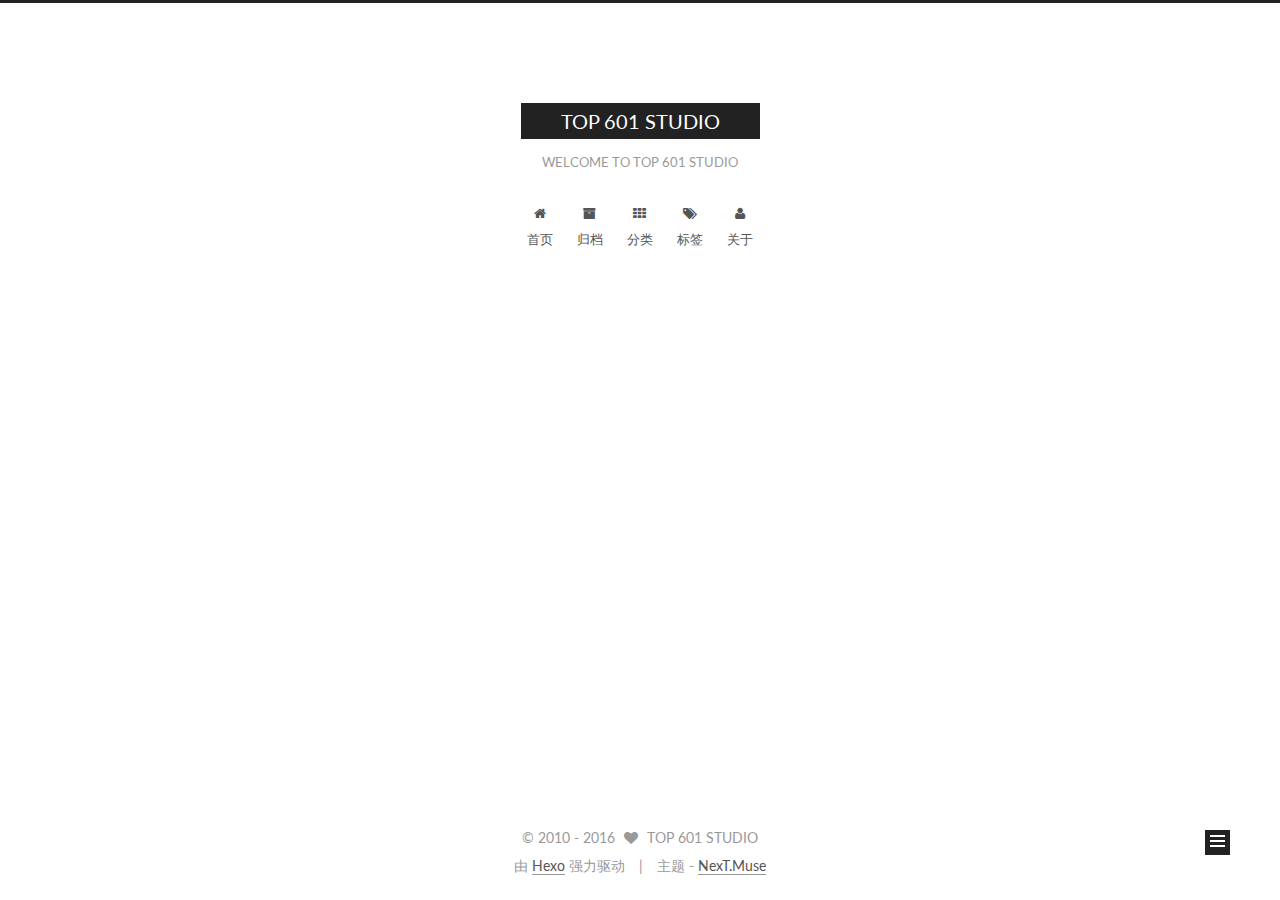
==== about/index.html @ 5bbeb70d "Site updated: 2016-04-20 16:10:48" ====
<!doctype html>



  


<html class="theme-next muse use-motion">
<head>
  <meta charset="UTF-8"/>
<meta http-equiv="X-UA-Compatible" content="IE=edge,chrome=1" />
<meta name="viewport" content="width=device-width, initial-scale=1, maximum-scale=1"/>



<meta http-equiv="Cache-Control" content="no-transform" />
<meta http-equiv="Cache-Control" content="no-siteapp" />












  <link href="/vendors/fancybox/source/jquery.fancybox.css?v=2.1.5" rel="stylesheet" type="text/css"/>




  
  
  
  

  
    
    
  

  

  

  

  

  
    
    
    <link href="//fonts.googleapis.com/css?family=Lato:300,300italic,400,400italic,700,700italic&subset=latin,latin-ext" rel="stylesheet" type="text/css">
  




<link href="/vendors/font-awesome/css/font-awesome.min.css?v=4.4.0" rel="stylesheet" type="text/css" />

<link href="/css/main.css?v=5.0.1" rel="stylesheet" type="text/css" />


  <meta name="keywords" content="Hexo, NexT" />




  


  <link rel="alternate" href="/atom.xml" title="TOP 601 STUDIO" type="application/atom+xml" />




  <link rel="shortcut icon" type="image/x-icon" href="/favicon.ico?v=5.0.1" />






<meta name="description">
<meta property="og:type" content="website">
<meta property="og:title" content="about">
<meta property="og:url" content="https://top601.github.io/about/index.html">
<meta property="og:site_name" content="TOP 601 STUDIO">
<meta property="og:description">
<meta property="og:updated_time" content="2016-04-20T06:21:09.477Z">
<meta name="twitter:card" content="summary">
<meta name="twitter:title" content="about">
<meta name="twitter:description">



<script type="text/javascript" id="hexo.configuration">
  var NexT = window.NexT || {};
  var CONFIG = {
    scheme: 'Muse',
    sidebar: {"position":"left","display":"post"},
    fancybox: true,
    motion: true,
    duoshuo: {
      userId: 0,
      author: '博主'
    }
  };
</script>

  <title>
  

  
    about | TOP 601 STUDIO
  
</title>
</head>

<body itemscope itemtype="http://schema.org/WebPage" lang="zh-Hans">

  



  <script type="text/javascript">
    var _hmt = _hmt || [];
    (function() {
      var hm = document.createElement("script");
      hm.src = "//hm.baidu.com/hm.js?a61dfd473d223301141bd501f317852b";
      var s = document.getElementsByTagName("script")[0];
      s.parentNode.insertBefore(hm, s);
    })();
  </script>








  
  
    
  

  <div class="container one-collumn sidebar-position-left  ">
    <div class="headband"></div>

    <header id="header" class="header" itemscope itemtype="http://schema.org/WPHeader">
      <div class="header-inner"><div class="site-meta ">
  

  <div class="custom-logo-site-title">
    <a href="/"  class="brand" rel="start">
      <span class="logo-line-before"><i></i></span>
      <span class="site-title">TOP 601 STUDIO</span>
      <span class="logo-line-after"><i></i></span>
    </a>
  </div>
  <p class="site-subtitle">WELCOME TO TOP 601 STUDIO</p>
</div>

<div class="site-nav-toggle">
  <button>
    <span class="btn-bar"></span>
    <span class="btn-bar"></span>
    <span class="btn-bar"></span>
  </button>
</div>

<nav class="site-nav">
  

  
    <ul id="menu" class="menu">
      
        
        <li class="menu-item menu-item-home">
          <a href="/" rel="section">
            
              <i class="menu-item-icon fa fa-home fa-fw"></i> <br />
            
            首页
          </a>
        </li>
      
        
        <li class="menu-item menu-item-archives">
          <a href="/archives" rel="section">
            
              <i class="menu-item-icon fa fa-archive fa-fw"></i> <br />
            
            归档
          </a>
        </li>
      
        
        <li class="menu-item menu-item-categories">
          <a href="/categories" rel="section">
            
              <i class="menu-item-icon fa fa-th fa-fw"></i> <br />
            
            分类
          </a>
        </li>
      
        
        <li class="menu-item menu-item-tags">
          <a href="/tags" rel="section">
            
              <i class="menu-item-icon fa fa-tags fa-fw"></i> <br />
            
            标签
          </a>
        </li>
      
        
        <li class="menu-item menu-item-about">
          <a href="/about" rel="section">
            
              <i class="menu-item-icon fa fa-user fa-fw"></i> <br />
            
            关于
          </a>
        </li>
      

      
    </ul>
  

  
</nav>

 </div>
    </header>

    <main id="main" class="main">
      <div class="main-inner">
        <div class="content-wrap">
          <div id="content" class="content">
            

  <div id="posts" class="posts-expand">
    
    
      
    
  </div>


          </div>
          


          
  <div class="comments" id="comments">
    
      <div id="disqus_thread">
        <noscript>
          Please enable JavaScript to view the
          <a href="//disqus.com/?ref_noscript">comments powered by Disqus.</a>
        </noscript>
      </div>
    
  </div>


        </div>
        
          
  
  <div class="sidebar-toggle">
    <div class="sidebar-toggle-line-wrap">
      <span class="sidebar-toggle-line sidebar-toggle-line-first"></span>
      <span class="sidebar-toggle-line sidebar-toggle-line-middle"></span>
      <span class="sidebar-toggle-line sidebar-toggle-line-last"></span>
    </div>
  </div>

  <aside id="sidebar" class="sidebar">
    <div class="sidebar-inner">

      

      

      <section class="site-overview sidebar-panel  sidebar-panel-active ">
        <div class="site-author motion-element" itemprop="author" itemscope itemtype="http://schema.org/Person">
          <img class="site-author-image" itemprop="image"
               src="/avatar.jpg"
               alt="TOP 601 STUDIO" />
          <p class="site-author-name" itemprop="name">TOP 601 STUDIO</p>
          <p class="site-description motion-element" itemprop="description"></p>
        </div>
        <nav class="site-state motion-element">
          <div class="site-state-item site-state-posts">
            <a href="/archives">
              <span class="site-state-item-count">1</span>
              <span class="site-state-item-name">日志</span>
            </a>
          </div>

          

          

        </nav>

        
          <div class="feed-link motion-element">
            <a href="/atom.xml" rel="alternate">
              <i class="fa fa-rss"></i>
              RSS
            </a>
          </div>
        

        <div class="links-of-author motion-element">
          
            
              <span class="links-of-author-item">
                <a href="https://github.com/top601" target="_blank" title="github">
                  
                    <i class="fa fa-globe"></i>
                  
                  github
                </a>
              </span>
            
              <span class="links-of-author-item">
                <a href="https://twitter.com/top601studio" target="_blank" title="twitter">
                  
                    <i class="fa fa-globe"></i>
                  
                  twitter
                </a>
              </span>
            
              <span class="links-of-author-item">
                <a href="http://weibo.com/NT3M5E" target="_blank" title="weibo">
                  
                    <i class="fa fa-globe"></i>
                  
                  weibo
                </a>
              </span>
            
          
        </div>

        
        

        
        
          <div class="links-of-blogroll motion-element">
            <div class="links-of-blogroll-title">
              <i class="fa fa-globe fa-fw"></i>
              Links
            </div>
            <ul class="links-of-blogroll-list">
              
                <li class="links-of-blogroll-item">
                  <a href="https://1q86.github.io/" title="1Q86" target="_blank">1Q86</a>
                </li>
              
            </ul>
          </div>
        

      </section>

      

    </div>
  </aside>


        
      </div>
    </main>

    <footer id="footer" class="footer">
      <div class="footer-inner">
        <div class="copyright" >
  
  &copy;  2010 - 
  <span itemprop="copyrightYear">2016</span>
  <span class="with-love">
    <i class="fa fa-heart"></i>
  </span>
  <span class="author" itemprop="copyrightHolder">TOP 601 STUDIO</span>
</div>

<div class="powered-by">
  由 <a class="theme-link" href="http://hexo.io">Hexo</a> 强力驱动
</div>

<div class="theme-info">
  主题 -
  <a class="theme-link" href="https://github.com/iissnan/hexo-theme-next">
    NexT.Muse
  </a>
</div>

        

        
      </div>
    </footer>

    <div class="back-to-top">
      <i class="fa fa-arrow-up"></i>
    </div>
  </div>

  

<script type="text/javascript">
  if (Object.prototype.toString.call(window.Promise) !== '[object Function]') {
    window.Promise = null;
  }
</script>









  



  
  <script type="text/javascript" src="/vendors/jquery/index.js?v=2.1.3"></script>

  
  <script type="text/javascript" src="/vendors/fastclick/lib/fastclick.min.js?v=1.0.6"></script>

  
  <script type="text/javascript" src="/vendors/jquery_lazyload/jquery.lazyload.js?v=1.9.7"></script>

  
  <script type="text/javascript" src="/vendors/velocity/velocity.min.js?v=1.2.1"></script>

  
  <script type="text/javascript" src="/vendors/velocity/velocity.ui.min.js?v=1.2.1"></script>

  
  <script type="text/javascript" src="/vendors/fancybox/source/jquery.fancybox.pack.js?v=2.1.5"></script>


  


  <script type="text/javascript" src="/js/src/utils.js?v=5.0.1"></script>

  <script type="text/javascript" src="/js/src/motion.js?v=5.0.1"></script>



  
  

  

  


  <script type="text/javascript" src="/js/src/bootstrap.js?v=5.0.1"></script>



  



  

    <script type="text/javascript">
      var disqus_shortname = 'top601studio';
      var disqus_identifier = 'about/index.html';
      var disqus_title = 'about';
      var disqus_url = 'https://top601.github.io/about/index.html';

      function run_disqus_script(disqus_script){
        var dsq = document.createElement('script');
        dsq.type = 'text/javascript';
        dsq.async = true;
        dsq.src = '//' + disqus_shortname + '.disqus.com/' + disqus_script;
        (document.getElementsByTagName('head')[0] || document.getElementsByTagName('body')[0]).appendChild(dsq);
      }

      run_disqus_script('count.js');
      
        run_disqus_script('embed.js');
      
    </script>
  



  
  
  

  

  

</body>
</html>
---- css/main.css ----
/* normalize.css v3.0.2 | MIT License | git.io/normalize */
html {
  font-family: sans-serif; /* 1 */
  -ms-text-size-adjust: 100%; /* 2 */
  -webkit-text-size-adjust: 100%; /* 2 */
}
body {
  margin: 0;
}
article,
aside,
details,
figcaption,
figure,
footer,
header,
hgroup,
main,
menu,
nav,
section,
summary {
  display: block;
}
audio,
canvas,
progress,
video {
  display: inline-block; /* 1 */
  vertical-align: baseline; /* 2 */
}
audio:not([controls]) {
  display: none;
  height: 0;
}
[hidden],
template {
  display: none;
}
a {
  background-color: transparent;
}
a:active,
a:hover {
  outline: 0;
}
abbr[title] {
  border-bottom: 1px dotted;
}
b,
strong {
  font-weight: bold;
}
dfn {
  font-style: italic;
}
h1 {
  font-size: 2em;
  margin: 0.67em 0;
}
mark {
  background: #ff0;
  color: #000;
}
small {
  font-size: 80%;
}
sub,
sup {
  font-size: 75%;
  line-height: 0;
  position: relative;
  vertical-align: baseline;
}
sup {
  top: -0.5em;
}
sub {
  bottom: -0.25em;
}
img {
  border: 0;
}
svg:not(:root) {
  overflow: hidden;
}
figure {
  margin: 1em 40px;
}
hr {
  -moz-box-sizing: content-box;
  box-sizing: content-box;
  height: 0;
}
pre {
  overflow: auto;
}
code,
kbd,
pre,
samp {
  font-family: monospace, monospace;
  font-size: 1em;
}
button,
input,
optgroup,
select,
textarea {
  color: inherit; /* 1 */
  font: inherit; /* 2 */
  margin: 0; /* 3 */
}
button {
  overflow: visible;
}
button,
select {
  text-transform: none;
}
button,
html input[type="button"],
input[type="reset"],
input[type="submit"] {
  -webkit-appearance: button; /* 2 */
  cursor: pointer; /* 3 */
}
button[disabled],
html input[disabled] {
  cursor: default;
}
button::-moz-focus-inner,
input::-moz-focus-inner {
  border: 0;
  padding: 0;
}
input {
  line-height: normal;
}
input[type="checkbox"],
input[type="radio"] {
  box-sizing: border-box; /* 1 */
  padding: 0; /* 2 */
}
input[type="number"]::-webkit-inner-spin-button,
input[type="number"]::-webkit-outer-spin-button {
  height: auto;
}
input[type="search"] {
  -webkit-appearance: textfield; /* 1 */
  -moz-box-sizing: content-box;
  -webkit-box-sizing: content-box; /* 2 */
  box-sizing: content-box;
}
input[type="search"]::-webkit-search-cancel-button,
input[type="search"]::-webkit-search-decoration {
  -webkit-appearance: none;
}
fieldset {
  border: 1px solid #c0c0c0;
  margin: 0 2px;
  padding: 0.35em 0.625em 0.75em;
}
legend {
  border: 0; /* 1 */
  padding: 0; /* 2 */
}
textarea {
  overflow: auto;
}
optgroup {
  font-weight: bold;
}
table {
  border-collapse: collapse;
  border-spacing: 0;
}
td,
th {
  padding: 0;
}
::selection {
  background: #262a30;
  color: #fff;
}
body {
  position: relative;
  font-family: 'Lato', "PingFang SC", "Microsoft YaHei", sans-serif;
  font-size: 14px;
  line-height: 2;
  color: #555;
  background: #fff;
}
@media (max-width: 767px) {
  body {
    padding-right: 0 !important;
  }
}
@media (min-width: 768px) and (max-width: 991px) {
  body {
    padding-right: 0 !important;
  }
}
@media (min-width: 1600px) {
  body {
    font-size: 16px;
  }
}
h1,
h2,
h3,
h4,
h5,
h6 {
  margin: 0;
  padding: 0;
  font-weight: bold;
  line-height: 1.5;
  font-family: 'Lato', "PingFang SC", "Microsoft YaHei", sans-serif;
}
h2,
h3,
h4,
h5,
h6 {
  margin: 20px 0 15px;
}
h1 {
  font-size: 22px;
}
@media (max-width: 767px) {
  h1 {
    font-size: 18px;
  }
}
h2 {
  font-size: 20px;
}
@media (max-width: 767px) {
  h2 {
    font-size: 16px;
  }
}
h3 {
  font-size: 18px;
}
@media (max-width: 767px) {
  h3 {
    font-size: 14px;
  }
}
h4 {
  font-size: 16px;
}
@media (max-width: 767px) {
  h4 {
    font-size: 12px;
  }
}
h5 {
  font-size: 14px;
}
@media (max-width: 767px) {
  h5 {
    font-size: 10px;
  }
}
h6 {
  font-size: 12px;
}
@media (max-width: 767px) {
  h6 {
    font-size: 8px;
  }
}
p {
  margin: 0 0 25px 0;
}
a {
  color: #555;
  text-decoration: none;
  border-bottom: 1px solid #999;
  word-wrap: break-word;
}
a:hover {
  color: #222;
  border-bottom-color: #222;
}
ul {
  list-style: none;
}
blockquote {
  margin: 0;
  padding: 0;
}
img {
  display: block;
  margin: auto;
  max-width: 100%;
  height: auto;
}
hr {
  margin: 40px 0;
  height: 3px;
  border: none;
  background-color: #ddd;
  background-image: repeating-linear-gradient(-45deg, #fff, #fff 4px, transparent 4px, transparent 8px);
}
blockquote {
  padding: 0 15px;
  color: #666;
  border-left: 4px solid #ddd;
}
blockquote cite::before {
  content: "-";
  padding: 0 5px;
}
dt {
  font-weight: 700;
}
dd {
  margin: 0;
  padding: 0;
}
.text-left {
  text-align: left;
}
.text-center {
  text-align: center;
}
.text-right {
  text-align: right;
}
.text-justify {
  text-align: justify;
}
.text-nowrap {
  white-space: nowrap;
}
.text-lowercase {
  text-transform: lowercase;
}
.text-uppercase {
  text-transform: uppercase;
}
.text-capitalize {
  text-transform: capitalize;
}
.center-block {
  display: block;
  margin-left: auto;
  margin-right: auto;
}
.clearfix:before,
.clearfix:after {
  content: " ";
  display: table;
}
.clearfix:after {
  clear: both;
}
.pullquote {
  width: 45%;
}
.pullquote.left {
  float: left;
  margin-left: 5px;
  margin-right: 10px;
}
.pullquote.right {
  float: right;
  margin-left: 10px;
  margin-right: 5px;
}
.highlight table,
.gist table {
  width: auto;
}
.highlight table td,
.gist table td {
  border: none;
}
.highlight a,
.gist a {
  color: #222 !important;
  text-decoration: none !important;
}
.affix.affix.affix {
  position: fixed;
}
.translation {
  margin-top: -20px;
  font-size: 14px;
  color: #999;
}
.scrollbar-measure {
  width: 100px;
  height: 100px;
  overflow: scroll;
  position: absolute;
  top: -9999px;
}
.use-motion .motion-element {
  opacity: 0;
}
#local-search-input {
  padding: 3px;
  border: none;
  text-indent: 14px;
  border-radius: 0;
  width: 140px;
  outline: none;
  border-bottom: 1px solid #999;
  background: inherit;
  opacity: 0.5;
}
#local-search-input:focus {
  opacity: 1;
}
.search-icon {
  position: absolute;
  top: 9px;
}
table {
  margin: 20px 0;
  width: 100%;
  border-collapse: collapse;
  border-spacing: 0;
  border: 1px solid #ddd;
  font-size: 14px;
  table-layout: fixed;
  word-wrap: break-word;
}
table>tbody>tr:nth-of-type(odd) {
  background-color: #f9f9f9;
}
table>tbody>tr:hover {
  background-color: #f5f5f5;
}
caption,
th,
td {
  padding: 8px;
  text-align: left;
  vertical-align: middle;
  font-weight: normal;
}
th,
td {
  border-bottom: 3px solid #ddd;
  border-right: 1px solid #eee;
}
th {
  padding-bottom: 10px;
  font-weight: 700;
}
td {
  border-bottom-width: 1px;
}
html,
body {
  height: 100%;
}
.container {
  position: relative;
  min-height: 100%;
}
.header-inner {
  margin: 0 auto;
  padding: 100px 0 70px;
  width: 700px;
}
@media (min-width: 1600px) {
  .container .header-inner {
    width: 900px;
  }
}
.main {
  padding-bottom: 150px;
}
.main-inner {
  margin: 0 auto;
  width: 700px;
}
@media (min-width: 1600px) {
  .container .main-inner {
    width: 900px;
  }
}
.footer {
  position: absolute;
  left: 0;
  bottom: 0;
  width: 100%;
  min-height: 50px;
}
.footer-inner {
  box-sizing: border-box;
  margin: 20px auto;
  width: 700px;
}
@media (min-width: 1600px) {
  .container .footer-inner {
    width: 900px;
  }
}
pre,
.highlight {
  overflow: auto;
  margin: 20px 0;
  padding: 15px;
  font-size: 13px;
  color: #4d4d4c;
  background: #f7f7f7;
  line-height: 1.6;
}
pre,
code {
  font-family: consolas, Menlo, "PingFang SC", "Microsoft YaHei", monospace;
}
code {
  padding: 2px 4px;
  word-break: break-all;
  color: #555;
  background: #eee;
  border-radius: 4px;
  font-size: 13px;
}
pre code {
  padding: 0;
  color: #4d4d4c;
  background: none;
  text-shadow: none;
}
.highlight pre {
  border: none;
  margin: 0;
  padding: 1px;
}
.highlight table {
  margin: 0;
  width: auto;
  border: none;
}
.highlight td {
  border: none;
  padding: 0;
}
.highlight figcaption {
  font-size: 0.85em;
  color: #8e908c;
  line-height: 1em;
  margin-bottom: 1em;
}
.highlight figcaption:before,
.highlight figcaption:after {
  content: " ";
  display: table;
}
.highlight figcaption:after {
  clear: both;
}
.highlight figcaption a {
  float: right;
}
.highlight .gutter pre {
  color: #666;
  text-align: right;
  padding-right: 20px;
}
.highlight .line {
  height: 20px;
}
pre .comment {
  color: #8e908c;
}
pre .variable,
pre .attribute,
pre .tag,
pre .regexp,
pre .ruby .constant,
pre .xml .tag .title,
pre .xml .pi,
pre .xml .doctype,
pre .html .doctype,
pre .css .id,
pre .css .class,
pre .css .pseudo {
  color: #c82829;
}
pre .number,
pre .preprocessor,
pre .built_in,
pre .literal,
pre .params,
pre .constant,
pre .command {
  color: #f5871f;
}
pre .ruby .class .title,
pre .css .rules .attribute,
pre .string,
pre .value,
pre .inheritance,
pre .header,
pre .ruby .symbol,
pre .xml .cdata,
pre .special,
pre .number,
pre .formula {
  color: #718c00;
}
pre .title,
pre .css .hexcolor {
  color: #3e999f;
}
pre .function,
pre .python .decorator,
pre .python .title,
pre .ruby .function .title,
pre .ruby .title .keyword,
pre .perl .sub,
pre .javascript .title,
pre .coffeescript .title {
  color: #4271ae;
}
pre .keyword,
pre .javascript .function {
  color: #8959a8;
}
.full-image.full-image.full-image {
  border: none;
  max-width: 100%;
  width: auto;
  margin: 20px auto;
}
@media (min-width: 992px) {
  .full-image.full-image.full-image {
    max-width: none;
    width: 126%;
    margin: 0 -13%;
  }
}
.blockquote-center,
.page-home .post-type-quote blockquote,
.page-post-detail .post-type-quote blockquote {
  position: relative;
  margin: 40px 0;
  padding: 0;
  border-left: none;
  text-align: center;
}
.blockquote-center::before,
.page-home .post-type-quote blockquote::before,
.page-post-detail .post-type-quote blockquote::before,
.blockquote-center::after,
.page-home .post-type-quote blockquote::after,
.page-post-detail .post-type-quote blockquote::after {
  position: absolute;
  content: ' ';
  display: block;
  width: 100%;
  height: 24px;
  opacity: 0.2;
  background-repeat: no-repeat;
  background-position: 0 -6px;
  background-size: 22px 22px;
}
.blockquote-center::before,
.page-home .post-type-quote blockquote::before,
.page-post-detail .post-type-quote blockquote::before {
  top: -20px;
  background-image: url("../images/quote-l.svg");
  border-top: 1px solid #ccc;
}
.blockquote-center::after,
.page-home .post-type-quote blockquote::after,
.page-post-detail .post-type-quote blockquote::after {
  bottom: -20px;
  background-image: url("../images/quote-r.svg");
  border-bottom: 1px solid #ccc;
  background-position: 100% 8px;
}
.blockquote-center p,
.page-home .post-type-quote blockquote p,
.page-post-detail .post-type-quote blockquote p,
.blockquote-center div,
.page-home .post-type-quote blockquote div,
.page-post-detail .post-type-quote blockquote div {
  text-align: center;
}
.post .post-body .group-picture img {
  box-sizing: border-box;
  padding: 0 3px;
  border: none;
}
.post .group-picture-row {
  overflow: hidden;
  margin-top: 6px;
}
.post .group-picture-row:first-child {
  margin-top: 0;
}
.post .group-picture-column {
  float: left;
}
.page-post-detail .post-body .group-picture-column {
  float: none;
  margin-top: 10px;
  width: auto !important;
}
.page-post-detail .post-body .group-picture-column img {
  margin: 0 auto;
}
.page-archive .group-picture-container {
  overflow: hidden;
}
.page-archive .group-picture-row {
  float: left;
}
.page-archive .group-picture-row:first-child {
  margin-top: 6px;
}
.page-archive .group-picture-column {
  max-width: 150px;
  max-height: 150px;
}
.btn {
  display: inline-block;
  padding: 0 20px;
  font-size: 14px;
  color: #fff;
  background: #222;
  border: 2px solid #222;
  text-decoration: none;
  border-radius: 0;
  transition-property: background-color;
  transition-duration: 0.2s;
  transition-timing-function: ease-in-out;
  transition-delay: 0s;
}
.btn:hover,
.post-more-link .btn:hover {
  border-color: #222;
  color: #222;
  background: #fff;
}
.btn-bar {
  display: block;
  width: 22px;
  height: 2px;
  background: #555;
  border-radius: 1px;
}
.btn-bar+.btn-bar {
  margin-top: 4px;
}
.pagination {
  margin: 120px 0 40px;
  text-align: center;
  border-top: 1px solid #eee;
}
.page-number-basic,
.pagination .prev,
.pagination .next,
.pagination .page-number,
.pagination .space {
  display: inline-block;
  position: relative;
  top: -1px;
  margin: 0 10px;
  padding: 0 10px;
  line-height: 30px;
}
@media (max-width: 767px) {
  .page-number-basic,
  .pagination .prev,
  .pagination .next,
  .pagination .page-number,
  .pagination .space {
    margin: 0 5px;
  }
}
.pagination .prev,
.pagination .next,
.pagination .page-number {
  border-bottom: 0;
  border-top: 1px solid #eee;
  transition-property: border-color;
  transition-duration: 0.2s;
  transition-timing-function: ease-in-out;
  transition-delay: 0s;
}
.pagination .prev:hover,
.pagination .next:hover,
.pagination .page-number:hover {
  border-top-color: #222;
}
.pagination .space {
  padding: 0;
  margin: 0;
}
.pagination .prev {
  margin-left: 0;
}
.pagination .next {
  margin-right: 0;
}
.pagination .page-number.current {
  color: #fff;
  background: #ccc;
  border-top-color: #ccc;
}
@media (max-width: 767px) {
  .pagination {
    border-top: none;
  }
  .pagination .prev,
  .pagination .next,
  .pagination .page-number {
    margin-bottom: 10px;
    border-top: 0;
    border-bottom: 1px solid #eee;
  }
  .pagination .prev:hover,
  .pagination .next:hover,
  .pagination .page-number:hover {
    border-bottom-color: #222;
  }
}
.comments {
  margin: 60px 20px 0;
}
.tag-cloud {
  text-align: center;
}
.tag-cloud a {
  display: inline-block;
  margin: 10px;
}
.back-to-top {
  box-sizing: border-box;
  position: fixed;
  bottom: -100px;
  right: 50px;
  z-index: 1050;
  padding: 0 6px;
  width: 25px;
  background: #222;
  font-size: 12px;
  opacity: 1;
  color: #fff;
  cursor: pointer;
  text-align: center;
  -webkit-transform: translateZ(0);
  transition-property: bottom;
  transition-duration: 0.2s;
  transition-timing-function: ease-in-out;
  transition-delay: 0s;
}
@media (max-width: 767px) {
  .back-to-top {
    display: none;
  }
}
@media (min-width: 768px) and (max-width: 991px) {
  .back-to-top {
    display: none;
  }
}
.back-to-top.back-to-top-on {
  bottom: 19px;
}
.header {
  background: #fff;
}
.header-inner {
  position: relative;
}
.headband {
  height: 3px;
  background: #222;
}
.site-meta {
  margin: 0;
  text-align: center;
}
@media (max-width: 767px) {
  .site-meta {
    text-align: center;
  }
}
.brand {
  position: relative;
  display: inline-block;
  padding: 0 40px;
  color: #fff;
  background: #222;
  border-bottom: none;
}
.brand:hover {
  color: #fff;
}
.logo {
  display: inline-block;
  margin-right: 5px;
  line-height: 36px;
  vertical-align: top;
}
.site-title {
  display: inline-block;
  vertical-align: top;
  line-height: 36px;
  font-size: 20px;
  font-weight: normal;
  font-family: 'Lato', "PingFang SC", "Microsoft YaHei", sans-serif;
}
.site-subtitle {
  margin-top: 10px;
  font-size: 13px;
  color: #999;
}
.use-motion .brand {
  opacity: 0;
}
.use-motion .logo,
.use-motion .site-title,
.use-motion .site-subtitle {
  opacity: 0;
  position: relative;
  top: -10px;
}
.site-nav-toggle {
  display: none;
  position: absolute;
  top: 10px;
  left: 10px;
}
@media (max-width: 767px) {
  .site-nav-toggle {
    display: block;
  }
}
.site-nav-toggle button {
  margin-top: 2px;
  padding: 9px 10px;
  background: transparent;
  border: none;
}
@media (max-width: 767px) {
  .site-nav {
    display: none;
    margin: 0 -10px;
    padding: 0 10px;
    clear: both;
    border-top: 1px solid #ddd;
  }
}
@media (min-width: 768px) and (max-width: 991px) {
  .site-nav {
    display: block !important;
  }
}
@media (min-width: 992px) {
  .site-nav {
    display: block !important;
  }
}
.menu {
  margin-top: 20px;
  padding-left: 0;
  text-align: center;
}
.menu .menu-item {
  display: inline-block;
  margin: 0 10px;
}
@media screen and (max-width: 767px) {
  .menu .menu-item {
    margin-top: 10px;
  }
}
.menu .menu-item a {
  display: block;
  font-size: 13px;
  text-transform: capitalize;
  line-height: inherit;
  border-bottom: 1px solid transparent;
  transition-property: border-color;
  transition-duration: 0.2s;
  transition-timing-function: ease-in-out;
  transition-delay: 0s;
}
.menu .menu-item a:hover {
  border-bottom-color: #222;
}
.menu .menu-item .fa {
  margin-right: 5px;
}
.use-motion .menu-item {
  opacity: 0;
}
.post-body {
  font-family: 'Lato', "PingFang SC", "Microsoft YaHei", sans-serif;
}
@media (max-width: 767px) {
  .post-body {
    word-break: break-all;
  }
}
.post-body .fancybox img {
  display: block !important;
  margin: 0 auto;
  cursor: pointer;
  cursor: zoom-in;
  cursor: -webkit-zoom-in;
}
.post-body .image-caption,
.post-body .figure .caption {
  margin: 10px auto 15px;
  text-align: center;
  font-size: 14px;
  color: #999;
  font-weight: bold;
  line-height: 1;
}
.post-sticky-flag {
  display: inline-block;
  font-size: 16px;
  -ms-transform: rotate(30deg);
  transform: rotate(30deg);
}
.posts-expand {
  padding-top: 40px;
}
@media (max-width: 767px) {
  .posts-expand {
    margin: 0 20px;
  }
  .post-body pre,
  .post-body .highlight {
    padding: 10px;
  }
  .post-body pre .gutter pre,
  .post-body .highlight .gutter pre {
    padding-right: 10px;
  }
}
@media (min-width: 992px) {
  .posts-expand .post-body {
    text-align: justify;
  }
}
.posts-expand .post-body h2,
.posts-expand .post-body h3,
.posts-expand .post-body h4,
.posts-expand .post-body h5,
.posts-expand .post-body h6 {
  padding-top: 10px;
}
.posts-expand .post-body h2 .header-anchor,
.posts-expand .post-body h3 .header-anchor,
.posts-expand .post-body h4 .header-anchor,
.posts-expand .post-body h5 .header-anchor,
.posts-expand .post-body h6 .header-anchor {
  float: right;
  margin-left: 10px;
  color: #ccc;
  border-bottom-style: none;
  visibility: hidden;
}
.posts-expand .post-body h2 .header-anchor:hover,
.posts-expand .post-body h3 .header-anchor:hover,
.posts-expand .post-body h4 .header-anchor:hover,
.posts-expand .post-body h5 .header-anchor:hover,
.posts-expand .post-body h6 .header-anchor:hover {
  color: inherit;
}
.posts-expand .post-body h2:hover .header-anchor,
.posts-expand .post-body h3:hover .header-anchor,
.posts-expand .post-body h4:hover .header-anchor,
.posts-expand .post-body h5:hover .header-anchor,
.posts-expand .post-body h6:hover .header-anchor {
  visibility: visible;
}
.posts-expand .post-body ul li {
  list-style: circle;
}
.posts-expand .post-body img {
  box-sizing: border-box;
  margin: auto;
  padding: 3px;
  border: 1px solid #ddd;
}
.posts-expand .fancybox img {
  margin: 0 auto;
}
@media (max-width: 767px) {
  .posts-collapse {
    margin: 0 20px;
  }
  .posts-collapse .post-title,
  .posts-collapse .post-meta {
    display: block;
    width: auto;
    text-align: left;
  }
}
.posts-collapse {
  position: relative;
  z-index: 1010;
  margin-left: 55px;
}
.posts-collapse::after {
  content: " ";
  position: absolute;
  top: 20px;
  left: 0;
  margin-left: -2px;
  width: 4px;
  height: 100%;
  background: #f5f5f5;
  z-index: -1;
}
@media (max-width: 767px) {
  .posts-collapse {
    margin: 0 20px;
  }
}
.posts-collapse .collection-title {
  position: relative;
  margin: 60px 0;
}
.posts-collapse .collection-title h2 {
  margin-left: 20px;
}
.posts-collapse .collection-title small {
  color: #bbb;
}
.posts-collapse .collection-title::before {
  content: " ";
  position: absolute;
  left: 0;
  top: 50%;
  margin-left: -4px;
  margin-top: -4px;
  width: 8px;
  height: 8px;
  background: #bbb;
  border-radius: 50%;
}
.posts-collapse .post {
  margin: 30px 0;
}
.posts-collapse .post-header {
  position: relative;
  transition-duration: 0.2s;
  transition-timing-function: ease-in-out;
  transition-delay: 0s;
  transition-property: border;
  border-bottom: 1px dashed #ccc;
}
.posts-collapse .post-header::before {
  content: " ";
  position: absolute;
  left: 0;
  top: 12px;
  width: 6px;
  height: 6px;
  margin-left: -4px;
  background: #bbb;
  border-radius: 50%;
  border: 1px solid #fff;
  transition-duration: 0.2s;
  transition-timing-function: ease-in-out;
  transition-delay: 0s;
  transition-property: background;
}
.posts-collapse .post-header:hover {
  border-bottom-color: #666;
}
.posts-collapse .post-header:hover::before {
  background: #222;
}
.posts-collapse .post-meta {
  position: absolute;
  font-size: 12px;
  left: 20px;
  top: 5px;
}
.posts-collapse .post-comments-count {
  display: none;
}
.posts-collapse .post-title {
  margin-left: 60px;
  font-size: 16px;
  font-weight: normal;
  line-height: inherit;
}
.posts-collapse .post-title::after {
  margin-left: 3px;
  opacity: 0.6;
}
.posts-collapse .post-title a {
  color: #666;
  border-bottom: none;
}
.page-home .post-type-quote .post-header,
.page-post-detail .post-type-quote .post-header,
.page-home .post-type-quote .post-tags,
.page-post-detail .post-type-quote .post-tags {
  display: none;
}
.posts-expand .post-title {
  font-size: 26px;
  text-align: center;
  word-break: break-word;
}
@media (max-width: 767px) {
  .posts-expand .post-title {
    font-size: 22px;
  }
}
.posts-expand .post-title-link {
  display: inline-block;
  position: relative;
  color: #555;
  border-bottom: none;
  line-height: 1.2;
  vertical-align: top;
}
.posts-expand .post-title-link::before {
  content: "";
  position: absolute;
  width: 100%;
  height: 2px;
  bottom: 0;
  left: 0;
  background-color: #000;
  visibility: hidden;
  transform: scaleX(0);
  transition-duration: 0.2s;
  transition-timing-function: ease-in-out;
  transition-delay: 0s;
}
.posts-expand .post-title-link:hover::before {
  visibility: visible;
  transform: scaleX(1);
}
.posts-expand .post-title-link .fa {
  font-size: 16px;
}
.posts-expand .post-meta {
  margin: 3px 0 60px 0;
  color: #999;
  font-family: 'Lato', "PingFang SC", "Microsoft YaHei", sans-serif;
  font-size: 12px;
  text-align: center;
}
.posts-expand .post-meta .post-category-list {
  display: inline-block;
  margin: 0;
  padding: 3px;
}
.posts-expand .post-meta .post-category-list-link {
  color: #999;
}
.post-meta-item-icon {
  display: none;
  margin-right: 3px;
}
@media (min-width: 768px) and (max-width: 991px) {
  .post-meta-item-icon {
    display: inline-block;
  }
}
@media (max-width: 767px) {
  .post-meta-item-icon {
    display: inline-block;
  }
}
@media (min-width: 768px) and (max-width: 991px) {
  .post-meta-item-text {
    display: none;
  }
}
@media (max-width: 767px) {
  .post-meta-item-text {
    display: none;
  }
}
@media (max-width: 767px) {
  .posts-expand .post-comments-count {
    display: none;
  }
}
.post-more-link {
  margin-top: 50px;
}
.post-more-link .btn {
  color: #fff;
  font-size: 14px;
  background: #222;
  border-radius: 0;
  line-height: 2;
}
.posts-expand .post-tags {
  margin-top: 40px;
  text-align: center;
}
.posts-expand .post-tags a {
  display: inline-block;
  margin-right: 10px;
  font-size: 13px;
}
.post-nav {
  overflow: hidden;
  margin-top: 60px;
  padding: 10px;
  white-space: nowrap;
  border-top: 1px solid #eee;
}
.post-nav-item {
  display: inline-block;
  width: 50%;
  white-space: normal;
}
.post-nav-item a {
  position: relative;
  display: inline-block;
  line-height: 25px;
  font-size: 14px;
  color: #555;
  border-bottom: none;
}
.post-nav-item a:hover {
  color: #222;
  border-bottom: none;
}
.post-nav-item a:active {
  top: 2px;
}
.post-nav-item a i {
  font-size: 12px;
}
.post-nav-prev {
  text-align: right;
}
.posts-expand .post-eof {
  display: block;
  margin: 80px auto 60px;
  width: 8%;
  height: 1px;
  background: #ccc;
  text-align: center;
}
.post:last-child .post-eof.post-eof.post-eof {
  display: none;
}
.post-gallery {
  display: table;
  table-layout: fixed;
  width: 100%;
  border-collapse: separate;
}
.post-gallery-row {
  display: table-row;
}
.post-gallery .post-gallery-img {
  display: table-cell;
  text-align: center;
  vertical-align: middle;
  border: none;
}
.post-gallery .post-gallery-img img {
  max-width: 100%;
  max-height: 100%;
  border: none;
}
.fancybox-close,
.fancybox-close:hover {
  border: none;
}
.sidebar {
  position: fixed;
  right: 0;
  top: 0;
  bottom: 0;
  width: 0;
  z-index: 1040;
  box-shadow: inset 0 2px 6px #000;
  background: #222;
  -webkit-transform: translateZ(0);
}
.sidebar a {
  color: #999;
  border-bottom-color: #555;
}
.sidebar a:hover {
  color: #eee;
}
@media (min-width: 768px) and (max-width: 991px) {
  .sidebar {
    display: none !important;
  }
}
@media (max-width: 767px) {
  .sidebar {
    display: none !important;
  }
}
.sidebar-inner {
  position: relative;
  padding: 20px 10px;
  color: #999;
  text-align: center;
}
.sidebar-toggle {
  position: fixed;
  right: 50px;
  bottom: 45px;
  width: 15px;
  height: 15px;
  padding: 5px;
  background: #222;
  line-height: 0;
  z-index: 1050;
  cursor: pointer;
  -webkit-transform: translateZ(0);
}
@media (min-width: 768px) and (max-width: 991px) {
  .sidebar-toggle {
    display: none;
  }
}
@media (max-width: 767px) {
  .sidebar-toggle {
    display: none;
  }
}
.sidebar-toggle-line {
  position: relative;
  display: inline-block;
  vertical-align: top;
  height: 2px;
  width: 100%;
  background: #fff;
  margin-top: 3px;
}
.sidebar-toggle-line:first-child {
  margin-top: 0;
}
.site-author-image {
  display: block;
  margin: 0 auto;
  max-width: 96px;
  height: auto;
  border: 2px solid #333;
  padding: 2px;
}
.site-author-name {
  margin: 5px 0 0;
  color: #f5f5f5;
}
.site-description {
  margin-top: 5px;
  font-size: 14px;
  color: #555;
}
.site-state {
  overflow: hidden;
  line-height: 1.4;
  white-space: nowrap;
}
.site-state-item {
  display: inline-block;
  padding: 0 15px;
  border-left: 1px solid #333;
}
.site-state-item:first-child {
  border-left: none;
}
.site-state-item a {
  border-bottom: none;
}
.site-state-item-count {
  display: block;
  text-align: center;
  color: inherit;
  font-weight: 600;
  font-size: 18px;
}
.site-state-item-name {
  font-size: 13px;
  color: inherit;
}
.feed-link {
  margin-top: 20px;
}
.feed-link a {
  display: inline-block;
  padding: 0 15px;
  color: #fc6423;
  border: 1px solid #fc6423;
  border-radius: 4px;
}
.feed-link a i {
  color: #fc6423;
  font-size: 14px;
}
.feed-link a:hover {
  color: #fff;
  background: #fc6423;
}
.feed-link a:hover i {
  color: #fff;
}
.links-of-author {
  margin-top: 20px;
}
.links-of-author a {
  display: inline-block;
  vertical-align: middle;
  margin-right: 10px;
  margin-bottom: 10px;
  border-bottom-color: #555;
  font-size: 13px;
}
.links-of-author a:before {
  display: inline-block;
  vertical-align: middle;
  margin-right: 3px;
  content: " ";
  width: 4px;
  height: 4px;
  border-radius: 50%;
  background: #2b4908;
}
.links-of-blogroll {
  font-size: 13px;
}
.links-of-blogroll-title {
  margin-top: 20px;
  font-size: 14px;
  font-weight: 600;
}
.links-of-blogroll-list {
  margin: 0;
  padding: 0;
}
.links-of-blogroll-item {
  padding: 2px 10px;
}
.sidebar-nav {
  margin: 0 0 20px;
  padding-left: 0;
}
.sidebar-nav li {
  display: inline-block;
  cursor: pointer;
  border-bottom: 1px solid transparent;
  font-size: 14px;
  color: #555;
}
.sidebar-nav li:hover {
  color: #f5f5f5;
}
.page-post-detail .sidebar-nav-toc {
  padding: 0 5px;
}
.page-post-detail .sidebar-nav-overview {
  margin-left: 10px;
}
.sidebar-nav .sidebar-nav-active {
  color: #87daff;
  border-bottom-color: #87daff;
}
.sidebar-nav .sidebar-nav-active:hover {
  color: #87daff;
}
.sidebar-panel {
  display: none;
}
.sidebar-panel-active {
  display: block;
}
.post-toc-empty {
  font-size: 14px;
  color: #666;
}
.post-toc-wrap {
  overflow: hidden;
}
.post-toc {
  overflow: auto;
}
.post-toc ol {
  margin: 0;
  padding: 0 2px 5px 10px;
  text-align: left;
  list-style: none;
  font-size: 14px;
}
.post-toc ol > ol {
  padding-left: 0;
}
.post-toc ol a {
  transition-duration: 0.2s;
  transition-timing-function: ease-in-out;
  transition-delay: 0s;
  transition-property: all;
  color: #999;
  border-bottom-color: #555;
}
.post-toc ol a:hover {
  color: #ccc;
  border-bottom-color: #ccc;
}
.post-toc .nav-item {
  overflow: hidden;
  text-overflow: ellipsis;
  white-space: nowrap;
  line-height: 1.8;
}
.post-toc .nav .nav-child {
  display: none;
}
.post-toc .nav .active > .nav-child {
  display: block;
}
.post-toc .nav .active-current > .nav-child {
  display: block;
}
.post-toc .nav .active-current > .nav-child > .nav-item {
  display: block;
}
.post-toc .nav .active > a {
  color: #87daff;
  border-bottom-color: #87daff;
}
.post-toc .nav .active-current > a {
  color: #87daff;
}
.post-toc .nav .active-current > a:hover {
  color: #87daff;
}
.footer {
  font-size: 14px;
  color: #999;
}
.footer img {
  border: none;
}
.footer-inner {
  text-align: center;
}
.with-love {
  display: inline-block;
  margin: 0 5px;
}
.powered-by,
.theme-info {
  display: inline-block;
}
.powered-by {
  margin-right: 10px;
}
.powered-by::after {
  content: "|";
  padding-left: 10px;
}
.cc-license {
  margin-top: 10px;
  text-align: center;
}
.cc-license .cc-opacity {
  opacity: 0.7;
  border-bottom: none;
}
.cc-license .cc-opacity:hover {
  opacity: 0.9;
}
.cc-license img {
  display: inline-block;
}
.theme-next #ds-thread #ds-reset {
  color: #555;
}
.theme-next #ds-thread #ds-reset .ds-replybox {
  margin-bottom: 30px;
}
.theme-next #ds-thread #ds-reset .ds-replybox .ds-avatar,
.theme-next #ds-reset .ds-avatar img {
  box-shadow: none;
}
.theme-next #ds-thread #ds-reset .ds-textarea-wrapper {
  border-color: #c7d4e1;
  background: none;
  border-top-right-radius: 3px;
  border-top-left-radius: 3px;
}
.theme-next #ds-thread #ds-reset .ds-textarea-wrapper textarea {
  height: 60px;
}
.theme-next #ds-reset .ds-rounded-top {
  border-radius: 0;
}
.theme-next #ds-thread #ds-reset .ds-post-toolbar {
  box-sizing: border-box;
  border: 1px solid #c7d4e1;
  background: #f6f8fa;
}
.theme-next #ds-thread #ds-reset .ds-post-options {
  height: 40px;
  border: none;
  background: none;
}
.theme-next #ds-thread #ds-reset .ds-toolbar-buttons {
  top: 11px;
}
.theme-next #ds-thread #ds-reset .ds-sync {
  top: 5px;
}
.theme-next #ds-thread #ds-reset .ds-post-button {
  top: 4px;
  right: 5px;
  width: 90px;
  height: 30px;
  border: 1px solid #c5ced7;
  border-radius: 3px;
  background-image: linear-gradient(#fbfbfc, #f5f7f9);
  color: #60676d;
}
.theme-next #ds-thread #ds-reset .ds-post-button:hover {
  background-position: 0 -30px;
  color: #60676d;
}
.theme-next #ds-thread #ds-reset .ds-comments-info {
  padding: 10px 0;
}
.theme-next #ds-thread #ds-reset .ds-sort {
  display: none;
}
.theme-next #ds-thread #ds-reset li.ds-tab a.ds-current {
  border: none;
  background: #f6f8fa;
  color: #60676d;
}
.theme-next #ds-thread #ds-reset li.ds-tab a.ds-current:hover {
  background-color: #e9f0f7;
  color: #60676d;
}
.theme-next #ds-thread #ds-reset li.ds-tab a {
  border-radius: 2px;
  padding: 5px;
}
.theme-next #ds-thread #ds-reset .ds-login-buttons p {
  color: #999;
  line-height: 36px;
}
.theme-next #ds-thread #ds-reset .ds-login-buttons .ds-service-list li {
  height: 28px;
}
.theme-next #ds-thread #ds-reset .ds-service-list a {
  background: none;
  padding: 5px;
  border: 1px solid;
  border-radius: 3px;
  text-align: center;
}
.theme-next #ds-thread #ds-reset .ds-service-list a:hover {
  color: #fff;
  background: #666;
}
.theme-next #ds-thread #ds-reset .ds-service-list .ds-weibo {
  color: #fc9b00;
  border-color: #fc9b00;
}
.theme-next #ds-thread #ds-reset .ds-service-list .ds-weibo:hover {
  background: #fc9b00;
}
.theme-next #ds-thread #ds-reset .ds-service-list .ds-qq {
  color: #60a3ec;
  border-color: #60a3ec;
}
.theme-next #ds-thread #ds-reset .ds-service-list .ds-qq:hover {
  background: #60a3ec;
}
.theme-next #ds-thread #ds-reset .ds-service-list .ds-renren {
  color: #2e7ac4;
  border-color: #2e7ac4;
}
.theme-next #ds-thread #ds-reset .ds-service-list .ds-renren:hover {
  background: #2e7ac4;
}
.theme-next #ds-thread #ds-reset .ds-service-list .ds-douban {
  color: #37994c;
  border-color: #37994c;
}
.theme-next #ds-thread #ds-reset .ds-service-list .ds-douban:hover {
  background: #37994c;
}
.theme-next #ds-thread #ds-reset .ds-service-list .ds-kaixin {
  color: #fef20d;
  border-color: #fef20d;
}
.theme-next #ds-thread #ds-reset .ds-service-list .ds-kaixin:hover {
  background: #fef20d;
}
.theme-next #ds-thread #ds-reset .ds-service-list .ds-netease {
  color: #f00;
  border-color: #f00;
}
.theme-next #ds-thread #ds-reset .ds-service-list .ds-netease:hover {
  background: #f00;
}
.theme-next #ds-thread #ds-reset .ds-service-list .ds-sohu {
  color: #ffcb05;
  border-color: #ffcb05;
}
.theme-next #ds-thread #ds-reset .ds-service-list .ds-sohu:hover {
  background: #ffcb05;
}
.theme-next #ds-thread #ds-reset .ds-service-list .ds-baidu {
  color: #2831e0;
  border-color: #2831e0;
}
.theme-next #ds-thread #ds-reset .ds-service-list .ds-baidu:hover {
  background: #2831e0;
}
.theme-next #ds-thread #ds-reset .ds-service-list .ds-google {
  color: #166bec;
  border-color: #166bec;
}
.theme-next #ds-thread #ds-reset .ds-service-list .ds-google:hover {
  background: #166bec;
}
.theme-next #ds-thread #ds-reset .ds-service-list .ds-weixin {
  color: #00ce0d;
  border-color: #00ce0d;
}
.theme-next #ds-thread #ds-reset .ds-service-list .ds-weixin:hover {
  background: #00ce0d;
}
.theme-next #ds-thread #ds-reset .ds-service-list .ds-more-services {
  border: none;
}
.theme-next #ds-thread #ds-reset .ds-service-list .ds-more-services:hover {
  background: none;
}
.theme-next #ds-reset .duoshuo-ua-admin {
  display: inline-block;
  color: #f00;
}
.theme-next #ds-reset .duoshuo-ua-platform,
.theme-next #ds-reset .duoshuo-ua-browser {
  color: #ccc;
}
.theme-next #ds-reset .duoshuo-ua-platform .fa,
.theme-next #ds-reset .duoshuo-ua-browser .fa {
  display: inline-block;
  margin-right: 3px;
}
.theme-next #ds-reset .duoshuo-ua-separator {
  display: inline-block;
  margin-left: 5px;
}
.theme-next .this_ua {
  background-color: #ccc !important;
  border-radius: 4px;
  padding: 0 5px !important;
  margin: 1px 1px !important;
  border: 1px solid #bbb !important;
  color: #fff;
  display: inline-block !important;
}
.theme-next .this_ua.admin {
  background-color: #d9534f !important;
  border-color: #d9534f !important;
}
.theme-next .this_ua.platform.iOS,
.theme-next .this_ua.platform.Mac,
.theme-next .this_ua.platform.Windows {
  background-color: #39b3d7 !important;
  border-color: #46b8da !important;
}
.theme-next .this_ua.platform.Linux {
  background-color: #3a3a3a !important;
  border-color: #1f1f1f !important;
}
.theme-next .this_ua.platform.Android {
  background-color: #00c47d !important;
  border-color: #01b171 !important;
}
.theme-next .this_ua.browser.Mobile,
.theme-next .this_ua.browser.Chrome {
  background-color: #5cb85c !important;
  border-color: #4cae4c !important;
}
.theme-next .this_ua.browser.Firefox {
  background-color: #f0ad4e !important;
  border-color: #eea236 !important;
}
.theme-next .this_ua.browser.Maxthon,
.theme-next .this_ua.browser.IE {
  background-color: #428bca !important;
  border-color: #357ebd !important;
}
.theme-next .this_ua.browser.baidu,
.theme-next .this_ua.browser.UCBrowser,
.theme-next .this_ua.browser.Opera {
  background-color: #d9534f !important;
  border-color: #d43f3a !important;
}
.theme-next .this_ua.browser.Android,
.theme-next .this_ua.browser.QQBrowser {
  background-color: #78ace9 !important;
  border-color: #4cae4c !important;
}
.post-spread {
  margin-top: 20px;
  text-align: center;
}
.jiathis_style {
  display: inline-block;
}
.jiathis_style a {
  border: none;
}
.post-spread {
  margin-top: 20px;
  text-align: center;
}
.bdshare-slide-button-box a {
  border: none;
}
.bdsharebuttonbox {
  display: inline-block;
}
.bdsharebuttonbox a {
  border: none;
}
ul.search-result-list {
  padding-left: 0px;
  margin: 0px 5px 0px 8px;
}
p.search-result {
  border-bottom: 1px dashed #ccc;
  padding: 5px 0;
}
a.search-result-title {
  font-weight: bold;
}
a.search-result {
  border-bottom: transparent;
  display: block;
  white-space: nowrap;
  overflow: hidden;
  text-overflow: ellipsis;
}
.search-keyword {
  border-bottom: 1px dashed #4088b8;
  font-weight: bold;
}
#local-search-result {
  height: 90%;
  overflow: auto;
}
.popup {
  display: none;
  position: fixed;
  top: 10%;
  left: 50%;
  width: 700px;
  height: 80%;
  margin-left: -350px;
  padding: 3px 0 0 10px;
  background: #fff;
  color: #333;
  z-index: 9999;
  border-radius: 5px;
}
@media (max-width: 767px) {
  .popup {
    padding: 3px;
    top: 0;
    left: 0;
    margin: 0;
    width: 100%;
    height: 100%;
    border-radius: 0px;
  }
}
.popoverlay {
  position: fixed;
  width: 100%;
  height: 100%;
  top: 0px;
  left: 0px;
  z-index: 2080;
  background-color: rgba(0,0,0,0.3);
}
#local-search-input {
  margin-bottom: 10px;
  width: 50%;
}
.popup-btn-close {
  position: absolute;
  top: 6px;
  right: 14px;
  color: #4ebd79;
  font-size: 14px;
  font-weight: bold;
  text-transform: uppercase;
  cursor: pointer;
}
#no-result {
  position: absolute;
  left: 44%;
  top: 42%;
  color: #ccc;
}
.site-uv,
.site-pv,
.page-pv {
  display: inline-block;
}
.site-uv .busuanzi-value,
.site-pv .busuanzi-value,
.page-pv .busuanzi-value {
  margin: 0 5px;
}
.site-uv {
  margin-right: 10px;
}
.site-uv::after {
  content: "|";
  padding-left: 10px;
}
.use-motion .post {
  opacity: 0;
}
.page-archive .archive-page-counter {
  position: relative;
  top: 3px;
  left: 20px;
}
@media (max-width: 767px) {
  .page-archive .archive-page-counter {
    top: 5px;
  }
}
.page-archive .posts-collapse .archive-move-on {
  position: absolute;
  top: 11px;
  left: 0;
  margin-left: -6px;
  width: 10px;
  height: 10px;
  opacity: 0.5;
  background: #555;
  border: 1px solid #fff;
  border-radius: 50%;
}
.category-all-page .category-all-title {
  text-align: center;
}
.category-all-page .category-all {
  margin-top: 20px;
}
.category-all-page .category-list {
  margin: 0;
  padding: 0;
  list-style: none;
}
.category-all-page .category-list-item {
  margin: 5px 10px;
}
.category-all-page .category-list-count {
  color: #bbb;
}
.category-all-page .category-list-count:before {
  display: inline;
  content: " (";
}
.category-all-page .category-list-count:after {
  display: inline;
  content: ") ";
}
.category-all-page .category-list-child {
  padding-left: 10px;
}
.page-post-detail .sidebar-toggle-line {
  background: #87daff;
}
.page-post-detail .comments {
  overflow: hidden;
}
@media (max-width: 767px) {
  .header-inner,
  .container .main-inner,
  .footer-inner {
    width: auto;
  }
}
.custom-logo .site-meta-headline {
  text-align: center;
}
.custom-logo .brand {
  background: none;
}
.custom-logo .site-title {
  margin: 10px auto 0;
  font-size: 24px;
  color: #222;
}
.custom-logo .site-title a {
  border: none;
}
.custom-logo-image {
  margin: 0 auto;
  padding: 5px;
  max-width: 150px;
  background: #fff;
}
@media (max-width: 767px) {
  .site-nav {
    position: absolute;
    left: 0;
    top: 52px;
    margin: 0;
    width: 100%;
    padding: 0;
    background: #fff;
    border-bottom: 1px solid #ddd;
  }
}
@media (max-width: 767px) {
  .menu {
    text-align: left;
  }
}
@media (max-width: 767px) {
  .menu .menu-item {
    display: block;
    margin: 0 10px;
    vertical-align: top;
  }
}
@media (max-width: 767px) {
  .menu .menu-item br {
    display: none;
  }
}
@media (max-width: 767px) {
  .menu .menu-item a {
    padding: 5px 10px;
  }
}
.menu .menu-item .fa {
  margin-right: 0;
}
.site-search form {
  display: none;
}
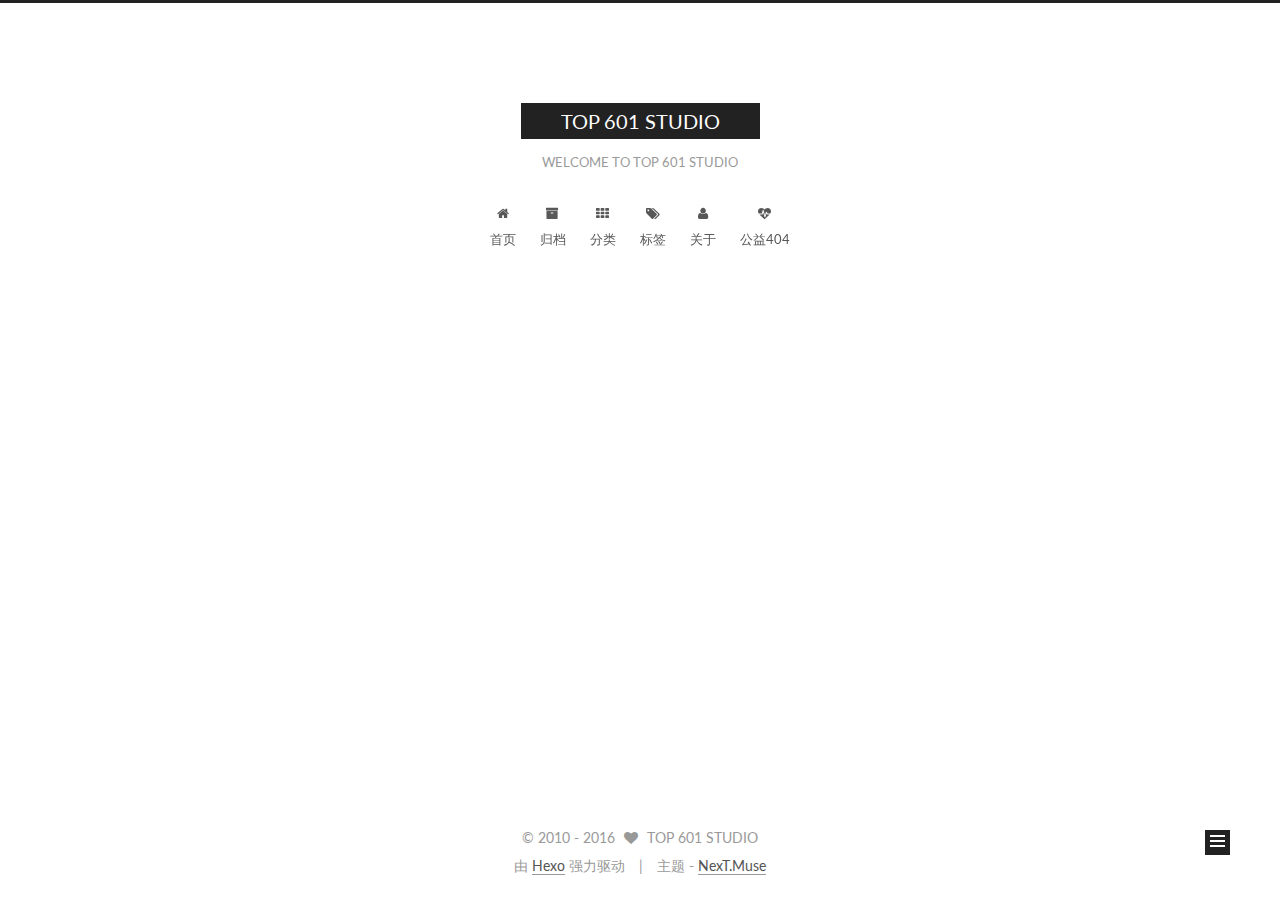
==== commit b2319b4f: "Site updated: 2016-04-22 22:01:17" ====
--- a/about/index.html
+++ b/about/index.html
@@ -68,8 +68,6 @@
 
 
 
-
-  
 
 
   <link rel="alternate" href="/atom.xml" title="TOP 601 STUDIO" type="application/atom+xml" />
@@ -226,6 +224,16 @@
               <i class="menu-item-icon fa fa-user fa-fw"></i> <br />
             
             关于
+          </a>
+        </li>
+      
+        
+        <li class="menu-item menu-item-commonweal">
+          <a href="/404.html" rel="section">
+            
+              <i class="menu-item-icon fa fa-heartbeat fa-fw"></i> <br />
+            
+            公益404
           </a>
         </li>
       
@@ -307,7 +315,21 @@
           </div>
 
           
-
+            <div class="site-state-item site-state-categories">
+              <a href="/categories">
+                <span class="site-state-item-count">1</span>
+                <span class="site-state-item-name">分类</span>
+              </a>
+            </div>
+          
+
+          
+            <div class="site-state-item site-state-tags">
+              <a href="/tags">
+                <span class="site-state-item-count">2</span>
+                <span class="site-state-item-name">标签</span>
+              </a>
+            </div>
           
 
         </nav>
--- a/css/main.css
+++ b/css/main.css
@@ -1534,7 +1534,7 @@
   width: 4px;
   height: 4px;
   border-radius: 50%;
-  background: #2b4908;
+  background: #21ff4d;
 }
 .links-of-blogroll {
   font-size: 13px;
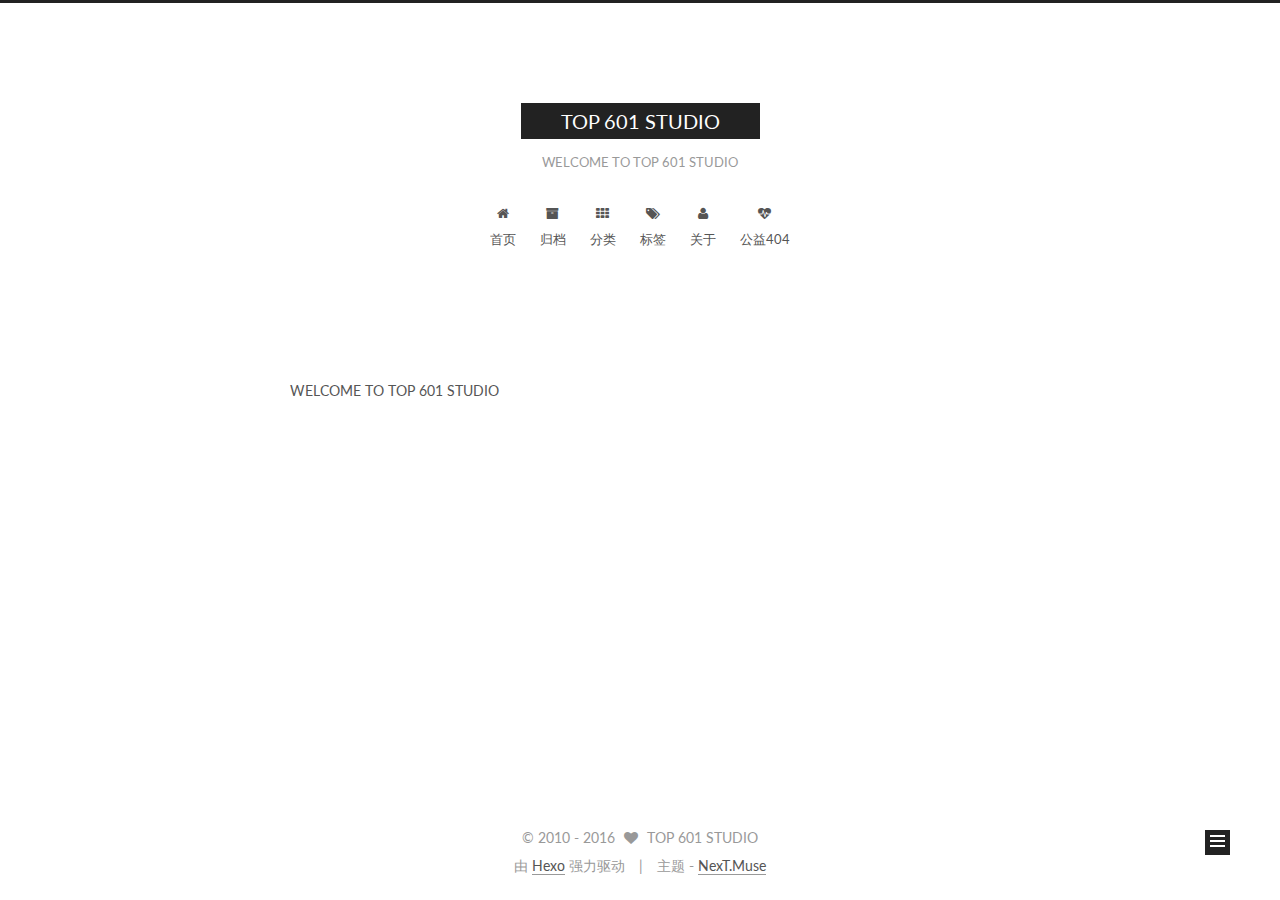
==== commit 998e816e: "Site updated: 2016-04-22 22:09:43" ====
--- a/about/index.html
+++ b/about/index.html
@@ -82,16 +82,16 @@
 
 
 
-<meta name="description">
+<meta name="description" content="WELCOME TO TOP 601 STUDIO">
 <meta property="og:type" content="website">
 <meta property="og:title" content="about">
 <meta property="og:url" content="https://top601.github.io/about/index.html">
 <meta property="og:site_name" content="TOP 601 STUDIO">
-<meta property="og:description">
-<meta property="og:updated_time" content="2016-04-20T06:21:09.477Z">
+<meta property="og:description" content="WELCOME TO TOP 601 STUDIO">
+<meta property="og:updated_time" content="2016-04-22T14:09:29.606Z">
 <meta name="twitter:card" content="summary">
 <meta name="twitter:title" content="about">
-<meta name="twitter:description">
+<meta name="twitter:description" content="WELCOME TO TOP 601 STUDIO">
 
 
 
@@ -257,7 +257,8 @@
   <div id="posts" class="posts-expand">
     
     
-      
+      <p>WELCOME TO TOP 601 STUDIO</p>
+
     
   </div>
 
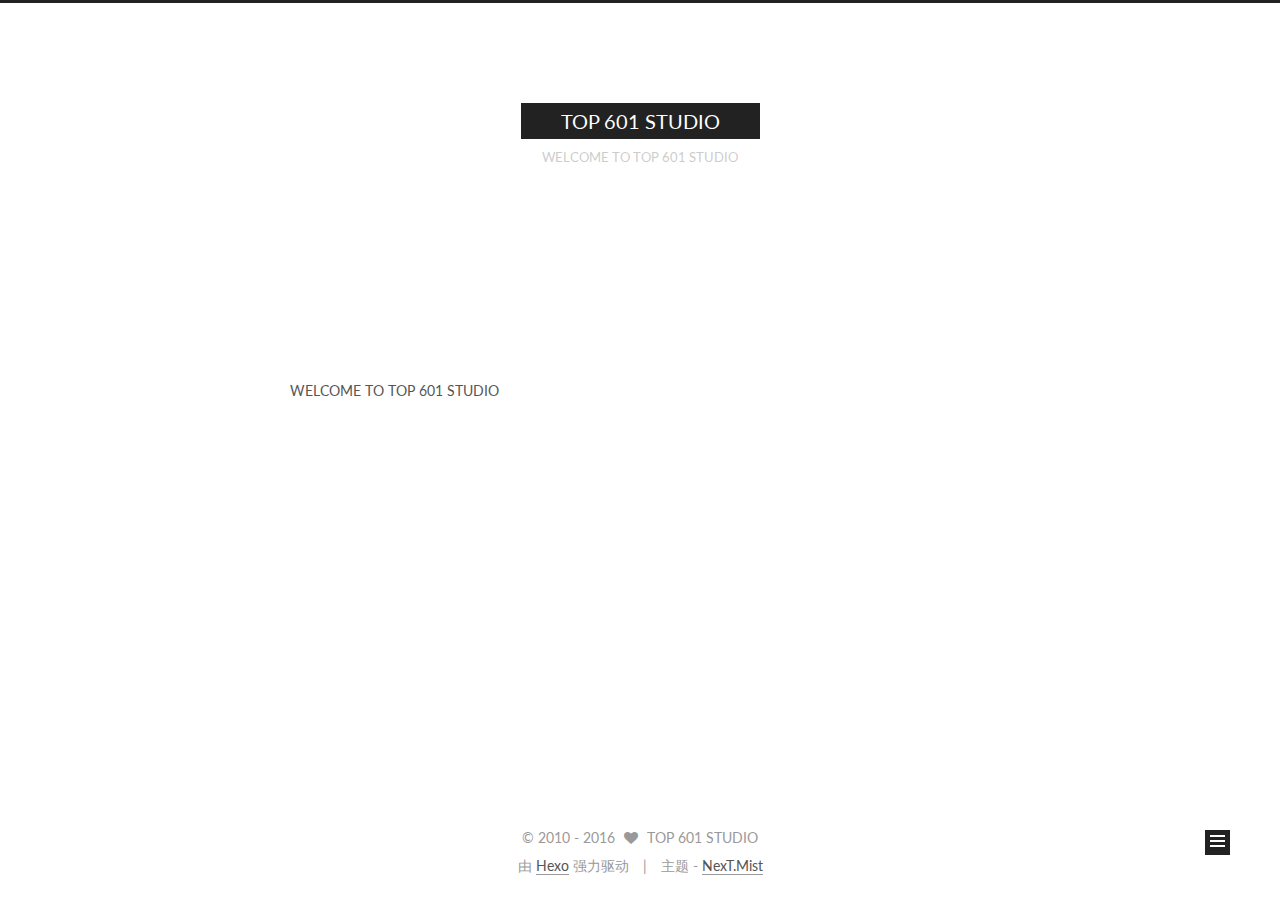
==== commit 1902396b: "Site updated: 2016-04-25 23:25:31" ====
--- a/about/index.html
+++ b/about/index.html
@@ -5,7 +5,7 @@
   
 
 
-<html class="theme-next muse use-motion">
+<html class="theme-next mist use-motion">
 <head>
   <meta charset="UTF-8"/>
 <meta http-equiv="X-UA-Compatible" content="IE=edge,chrome=1" />
@@ -98,7 +98,7 @@
 <script type="text/javascript" id="hexo.configuration">
   var NexT = window.NexT || {};
   var CONFIG = {
-    scheme: 'Muse',
+    scheme: 'Mist',
     sidebar: {"position":"left","display":"post"},
     fancybox: true,
     motion: true,
@@ -224,16 +224,6 @@
               <i class="menu-item-icon fa fa-user fa-fw"></i> <br />
             
             关于
-          </a>
-        </li>
-      
-        
-        <li class="menu-item menu-item-commonweal">
-          <a href="/404.html" rel="section">
-            
-              <i class="menu-item-icon fa fa-heartbeat fa-fw"></i> <br />
-            
-            公益404
           </a>
         </li>
       
@@ -366,7 +356,7 @@
               </span>
             
               <span class="links-of-author-item">
-                <a href="http://weibo.com/NT3M5E" target="_blank" title="weibo">
+                <a href="http://weibo.com/roc1q86" target="_blank" title="weibo">
                   
                     <i class="fa fa-globe"></i>
                   
@@ -428,7 +418,7 @@
 <div class="theme-info">
   主题 -
   <a class="theme-link" href="https://github.com/iissnan/hexo-theme-next">
-    NexT.Muse
+    NexT.Mist
   </a>
 </div>
 
--- a/css/main.css
+++ b/css/main.css
@@ -1534,7 +1534,7 @@
   width: 4px;
   height: 4px;
   border-radius: 50%;
-  background: #21ff4d;
+  background: #b80a26;
 }
 .links-of-blogroll {
   font-size: 13px;
